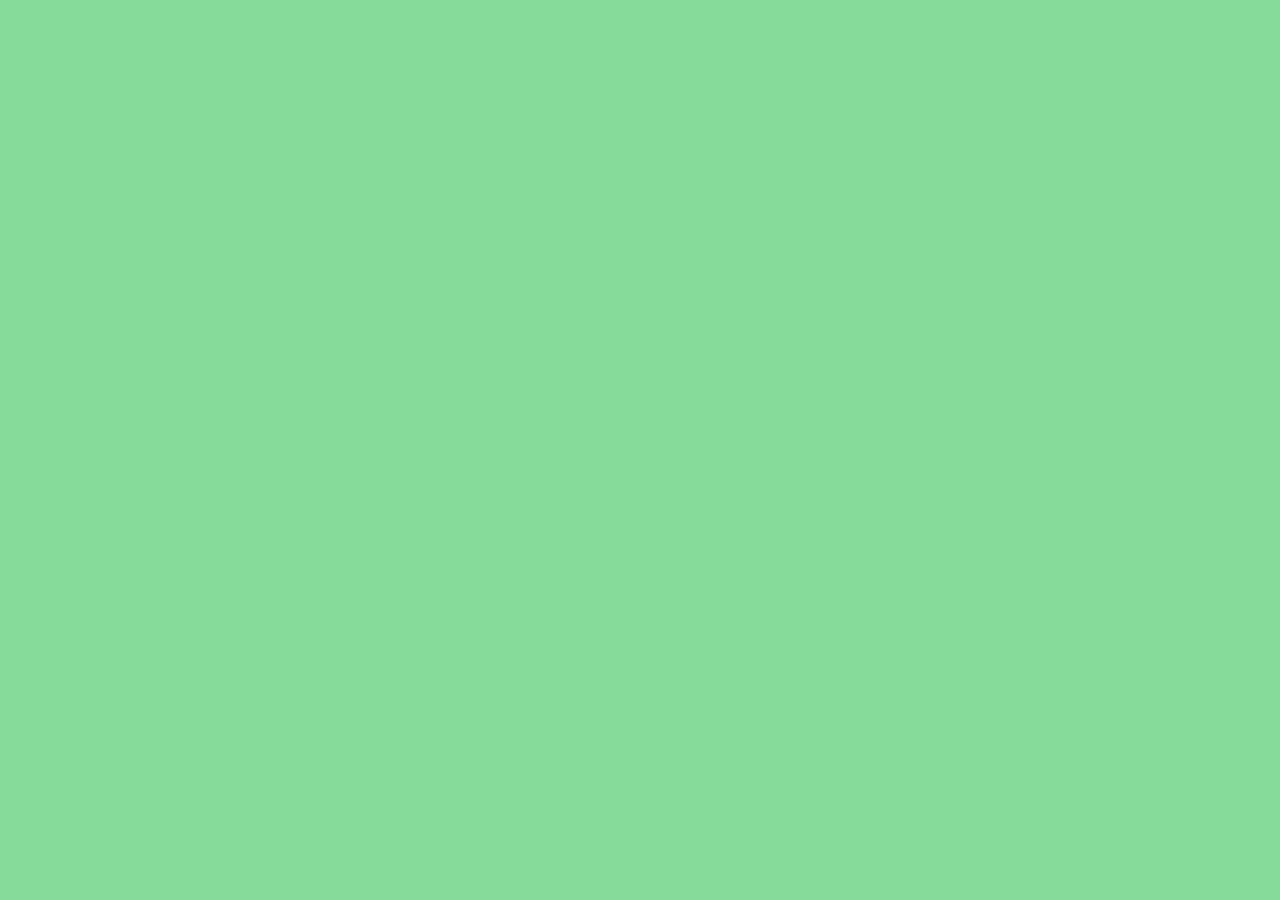
==== alapok.html @ b6f373fa "0313" ====
<!DOCTYPE html>
<html lang="hu">
  <head>
    <meta charset="UTF-8" />
    <meta name="viewport" content="width=device-width, initial-scale=1.0" />
    <link rel="stylesheet" type="text/css" href="style.css" />
    <title>Feltételes utasítások</title>
  </head>
  <body></body>
</html>
---- style.css ----
body {
  background-color: rgb(134, 219, 155);
}

nav {
  color: rgb(114, 15, 128);
  display: flex;
  flex-direction: row;
  align-items: center;
  justify-content: center;
  gap: 20px;
  font-size: 30px;
  height: 50px;
}

nav a {
  font-size: 20px;
  color: rgb(153, 14, 153);
}

@media screen and (max-width: 600px) {
  nav {
    flex-direction: column;
    height: auto;
    background-color: red;
  }
}
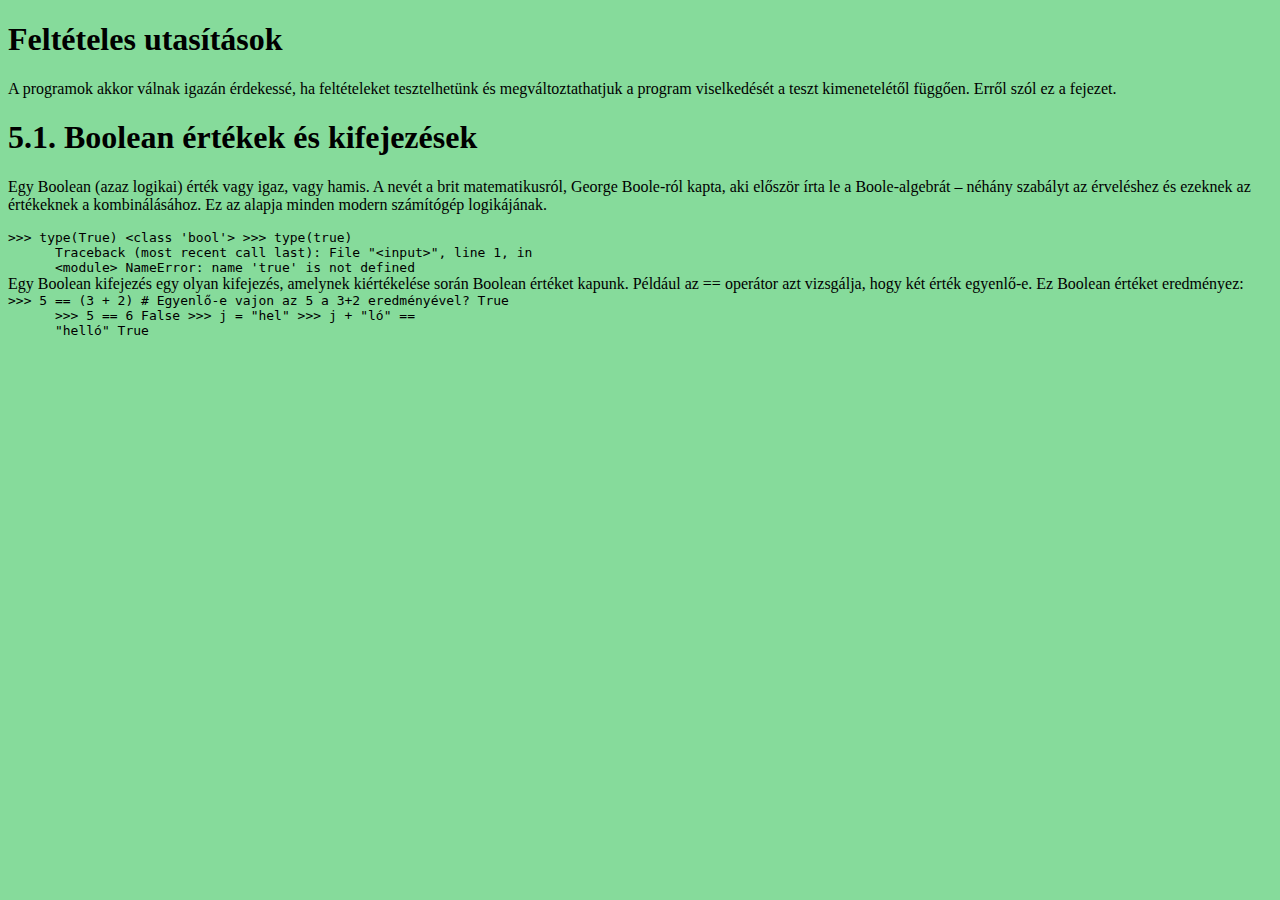
==== commit db1a57e1: "xxy" ====
--- a/alapok.html
+++ b/alapok.html
@@ -6,5 +6,34 @@
     <link rel="stylesheet" type="text/css" href="style.css" />
     <title>Feltételes utasítások</title>
   </head>
-  <body></body>
+  <body>
+    <h1>Feltételes utasítások</h1>
+    <p>
+      A programok akkor válnak igazán érdekessé, ha feltételeket tesztelhetünk
+      és megváltoztathatjuk a program viselkedését a teszt kimenetelétől
+      függően. Erről szól ez a fejezet.
+    </p>
+    <h1>5.1. Boolean értékek és kifejezések</h1>
+    <p>
+      Egy Boolean (azaz logikai) érték vagy igaz, vagy hamis. A nevét a brit
+      matematikusról, George Boole-ról kapta, aki először írta le a
+      Boole-algebrát – néhány szabályt az érveléshez és ezeknek az értékeknek a
+      kombinálásához. Ez az alapja minden modern számítógép logikájának.
+    </p>
+    <code
+      >&gt;&gt;&gt; type(True) &lt;class 'bool'&gt; &gt;&gt;&gt; type(true)
+      Traceback (most recent call last): File "&lt;input&gt;", line 1, in
+      &lt;module&gt; NameError: name 'true' is not defined</code
+    >
+
+    Egy Boolean kifejezés egy olyan kifejezés, amelynek kiértékelése során
+    Boolean értéket kapunk. Például az == operátor azt vizsgálja, hogy két érték
+    egyenlő-e. Ez Boolean értéket eredményez:
+
+    <code
+      >&gt;&gt;&gt; 5 == (3 + 2) # Egyenlő-e vajon az 5 a 3+2 eredményével? True
+      &gt;&gt;&gt; 5 == 6 False &gt;&gt;&gt; j = "hel" &gt;&gt;&gt; j + "ló" ==
+      "helló" True</code
+    >
+  </body>
 </html>
--- a/style.css
+++ b/style.css
@@ -3,13 +3,12 @@
 }
 
 nav {
-  color: rgb(114, 15, 128);
+  background-color: black;
   display: flex;
   flex-direction: row;
   align-items: center;
   justify-content: center;
   gap: 20px;
-  font-size: 30px;
   height: 50px;
 }
 
@@ -25,3 +24,7 @@
     background-color: red;
   }
 }
+code {
+  white-space: pre;
+  display: block;
+}
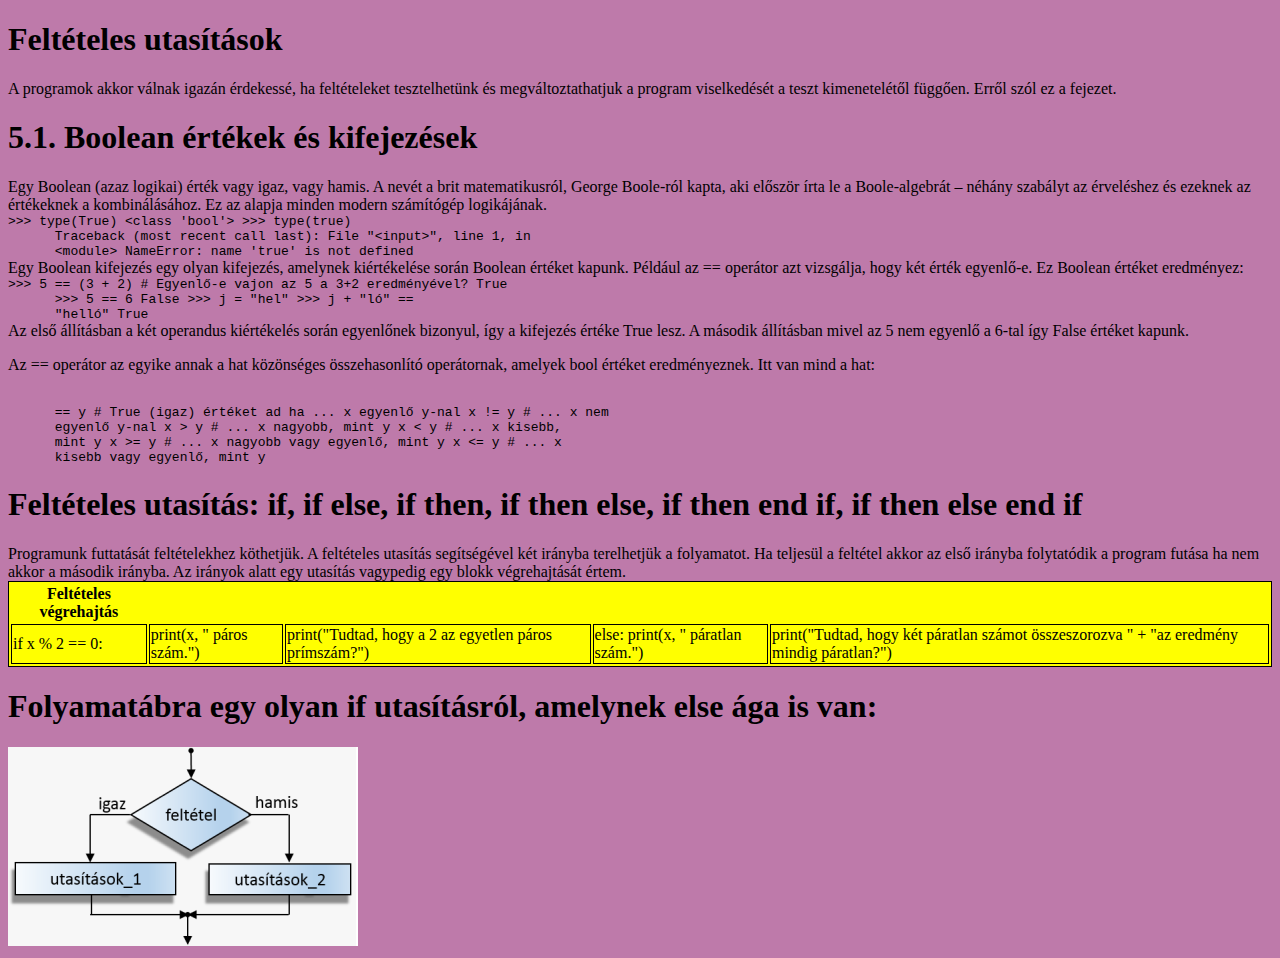
==== commit 8db6dd6b: "valami" ====
--- a/alapok.html
+++ b/alapok.html
@@ -14,26 +14,77 @@
       függően. Erről szól ez a fejezet.
     </p>
     <h1>5.1. Boolean értékek és kifejezések</h1>
-    <p>
+    <li>
       Egy Boolean (azaz logikai) érték vagy igaz, vagy hamis. A nevét a brit
       matematikusról, George Boole-ról kapta, aki először írta le a
       Boole-algebrát – néhány szabályt az érveléshez és ezeknek az értékeknek a
       kombinálásához. Ez az alapja minden modern számítógép logikájának.
-    </p>
+    </li>
     <code
       >&gt;&gt;&gt; type(True) &lt;class 'bool'&gt; &gt;&gt;&gt; type(true)
       Traceback (most recent call last): File "&lt;input&gt;", line 1, in
       &lt;module&gt; NameError: name 'true' is not defined</code
     >
 
-    Egy Boolean kifejezés egy olyan kifejezés, amelynek kiértékelése során
-    Boolean értéket kapunk. Például az == operátor azt vizsgálja, hogy két érték
-    egyenlő-e. Ez Boolean értéket eredményez:
+    <li>
+      Egy Boolean kifejezés egy olyan kifejezés, amelynek kiértékelése során
+      Boolean értéket kapunk. Például az == operátor azt vizsgálja, hogy két
+      érték egyenlő-e. Ez Boolean értéket eredményez:
+    </li>
 
     <code
       >&gt;&gt;&gt; 5 == (3 + 2) # Egyenlő-e vajon az 5 a 3+2 eredményével? True
       &gt;&gt;&gt; 5 == 6 False &gt;&gt;&gt; j = "hel" &gt;&gt;&gt; j + "ló" ==
       "helló" True</code
     >
+
+    <li>
+      Az első állításban a két operandus kiértékelés során egyenlőnek bizonyul,
+      így a kifejezés értéke True lesz. A második állításban mivel az 5 nem
+      egyenlő a 6-tal így False értéket kapunk.
+    </li>
+    <p>
+      Az == operátor az egyike annak a hat közönséges összehasonlító
+      operátornak, amelyek bool értéket eredményeznek. Itt van mind a hat:
+    </p>
+    <code>
+      == y # True (igaz) értéket ad ha ... x egyenlő y-nal x != y # ... x nem
+      egyenlő y-nal x &gt; y # ... x nagyobb, mint y x &lt; y # ... x kisebb,
+      mint y x &gt;= y # ... x nagyobb vagy egyenlő, mint y x &lt;= y # ... x
+      kisebb vagy egyenlő, mint y</code
+    >
+
+    <h1>
+      Feltételes utasítás: if, if else, if then, if then else, if then end if,
+      if then else end if
+    </h1>
+    <li>
+      Programunk futtatását feltételekhez köthetjük. A feltételes utasítás
+      segítségével két irányba terelhetjük a folyamatot. Ha teljesül a feltétel
+      akkor az első irányba folytatódik a program futása ha nem akkor a második
+      irányba. Az irányok alatt egy utasítás vagypedig egy blokk végrehajtását
+      értem.
+    </li>
+
+    <table style="background-color: yellow">
+      <tr>
+        <th>Feltételes végrehajtás</th>
+      </tr>
+
+      <tr>
+        <td>if x % 2 == 0:</td>
+         <td> print(x, " páros szám.")</td>
+             <td>print("Tudtad, hogy a 2 az
+          egyetlen páros prímszám?")</td>                         
+          
+          <td>else: print(x, " páratlan szám.")</td>
+          <td>print("Tudtad, hogy két páratlan számot összeszorozva " + "az eredmény
+          mindig páratlan?")</td>
+        </td>
+      </tr>
+    </table>
+
+    <h1>Folyamatábra egy olyan if utasításról, amelynek else ága is van:</h1>
+    <img src="src.png" alt="xxx">
   </body>
-</html>
+</html>                               
--- a/style.css
+++ b/style.css
@@ -1,5 +1,5 @@
 body {
-  background-color: rgb(134, 219, 155);
+  background-color: rgb(190, 122, 170);
 }
 
 nav {
@@ -28,3 +28,9 @@
   white-space: pre;
   display: block;
 }
+
+table,
+td,
+tr {
+  border: 1px solid black;
+}
